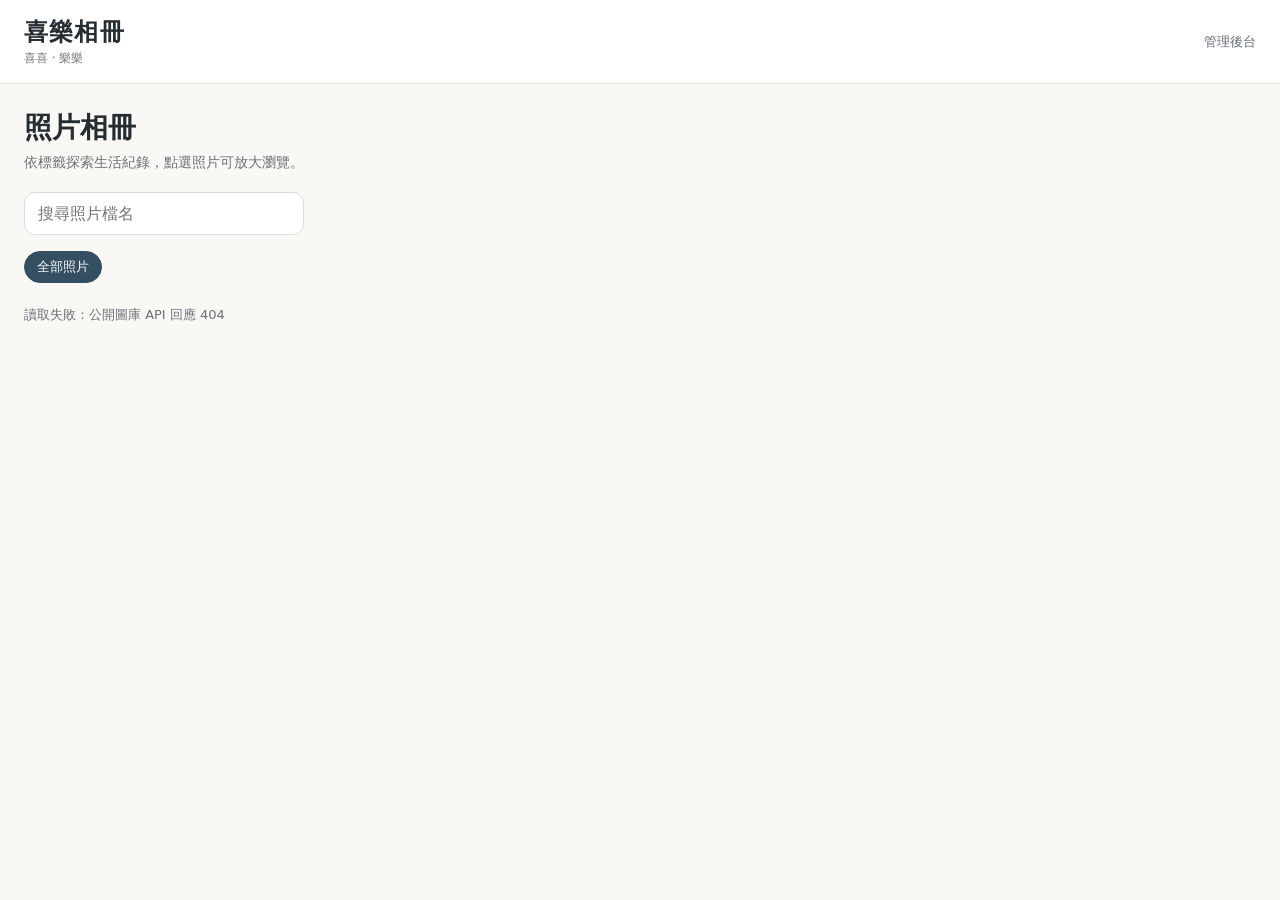
==== frontend-dist/gallery.html @ 031c74dd "Add public tagged photo gallery and route home to it" ====
<!doctype html>
<html lang="zh-Hant">
<head>
<meta charset="utf-8">
<meta name="viewport" content="width=device-width,initial-scale=1">
<meta name="color-scheme" content="light dark">
<title>喜樂相冊 · 照片與標籤</title>
<meta name="description" content="喜喜與樂樂的公開照片相冊，依標籤瀏覽與搜尋。">
<style>
:root{font-family:ui-sans-serif,-apple-system,BlinkMacSystemFont,"PingFang TC","Microsoft JhengHei",system-ui,sans-serif;color:#252d32;background:#faf8f4}
*{box-sizing:border-box}
body{margin:0}
button,input{font:inherit}
button{cursor:pointer}
a{color:inherit}
header{background:#fff;border-bottom:1px solid #e9e6e0;position:sticky;top:0;z-index:5}
.head{max-width:1300px;margin:auto;padding:16px 24px;display:flex;align-items:center;justify-content:space-between;gap:16px}
.brand{font-size:24px;font-weight:750;letter-spacing:.05em;text-decoration:none}
.sub{font-size:12px;color:#777;margin-top:2px}
.actions{display:flex;gap:16px;align-items:center}
.admin{font-size:13px;color:#626972;text-decoration:none}
main{max-width:1300px;margin:auto;padding:25px 24px 70px}
h1{font-size:28px;margin:0 0 7px}
.explain{color:#697078;margin:0 0 20px;font-size:14px}
.toolbar{display:flex;gap:10px;align-items:center;flex-wrap:wrap;margin-bottom:16px}
#search{max-width:100%;width:280px;border:1px solid #d9dde0;background:#fff;border-radius:11px;padding:11px 13px;outline-color:#587e9c}
#count{color:#68727a;font-size:13px}
.tags{display:flex;gap:8px;flex-wrap:wrap;margin-bottom:23px}
.tag{border:1px solid #e4ddd1;border-radius:99px;background:#fff;padding:6px 12px;font-size:13px;color:#4d5c66}
.tag.active,.tag:hover{background:#344f61;border-color:#344f61;color:#fff}
.grid{display:grid;grid-template-columns:repeat(4,minmax(0,1fr));gap:18px}
.photo{border:1px solid #e9e4da;background:white;border-radius:15px;overflow:hidden;box-shadow:0 3px 16px #2c23130a}
.photo-image{display:block;width:100%;aspect-ratio:4/3;object-fit:cover;background:#eae7e3;cursor:zoom-in}
.photo-info{padding:10px 12px 12px}
.filename{font-size:12px;color:#858585;overflow:hidden;text-overflow:ellipsis;white-space:nowrap;margin:0 0 9px}
.photo-tags{display:flex;flex-wrap:wrap;gap:5px}
.photo-tags .tag{padding:4px 9px;font-size:12px;background:#f0f5f6;border-color:#e1ebed;color:#344f61}
.photo-tags .tag:hover{background:#344f61;color:#fff}
.empty{padding:70px 12px;text-align:center;color:#797979}
#more{display:none;margin:28px auto;padding:10px 25px;border:1px solid #cfd4d8;border-radius:10px;background:white}
#status{font-size:13px;color:#697078;margin-bottom:10px}
.overlay{display:none;position:fixed;inset:0;background:rgba(12,19,25,.94);z-index:20;align-items:center;justify-content:center;flex-direction:column;padding:55px 18px 90px}
.overlay.open{display:flex}
.overlay img{max-width:100%;max-height:calc(100vh - 200px);object-fit:contain}
.overlay .close{position:absolute;top:12px;right:20px;border:0;background:none;color:#fff;font-size:33px}
.overlay .nav{position:absolute;top:48%;border:0;border-radius:8px;padding:12px;background:#ffffff20;color:white;font-size:25px}
.overlay .prev{left:9px}.overlay .next{right:9px}
.overlay-footer{color:#fff;text-align:center;position:absolute;bottom:16px;max-width:95vw}
.overlay-footer .tag{background:#ffffff18;color:white;border-color:#ffffff36;margin:3px}
.overlay-footer a{font-size:13px;text-decoration:underline}
@media(max-width:1050px){.grid{grid-template-columns:repeat(3,minmax(0,1fr))}}
@media(max-width:650px){.head{padding:12px 14px}.brand{font-size:20px}.admin{font-size:12px}main{padding:19px 13px 60px}h1{font-size:22px}.grid{grid-template-columns:repeat(2,minmax(0,1fr));gap:10px}.photo{border-radius:11px}.photo-info{padding:8px}.photo-image{aspect-ratio:1/1}.photo-tags .tag{font-size:11px;padding:3px 7px}#search{width:100%;flex:1 1 200px}.explain{font-size:13px}.overlay{padding:45px 8px 90px}}
</style>
</head>
<body>
<header><div class="head">
  <div><a class="brand" href="/gallery.html">喜樂相冊</a><div class="sub">喜喜 · 樂樂</div></div>
  <div class="actions"><a class="admin" href="/dashboard">管理後台</a></div>
</div></header>
<main>
  <h1>照片相冊</h1>
  <p class="explain">依標籤探索生活紀錄，點選照片可放大瀏覽。</p>
  <div class="toolbar">
    <input id="search" type="search" placeholder="搜尋照片檔名" autocomplete="off" aria-label="搜尋照片檔名">
    <span id="count"></span>
  </div>
  <nav id="tags" class="tags" aria-label="標籤篩選"></nav>
  <div id="status" aria-live="polite"></div>
  <div id="grid" class="grid"></div>
  <button id="more" type="button">載入更多照片</button>
</main>
<div id="overlay" class="overlay" role="dialog" aria-modal="true" aria-label="照片預覽">
  <button id="close" class="close" aria-label="關閉預覽">×</button>
  <button id="prev" class="nav prev" aria-label="上一張">‹</button>
  <img id="large" alt="照片原圖">
  <button id="next" class="nav next" aria-label="下一張">›</button>
  <div id="overlay-footer" class="overlay-footer"></div>
</div>
<script>
'use strict';
(function(){
const $=id=>document.getElementById(id);
const PAGE_SIZE=48;
let items=[], offset=0, total=0, selected='', search='', allTags=[], loading=false, previewIndex=-1, serial=0;
const params=new URLSearchParams(location.search);
selected=params.get('tag')||'';
search=params.get('search')||'';
$('search').value=search;
function fileUrl(name){return '/file/'+String(name).split('/').map(encodeURIComponent).join('/');}
function tagButton(name,active,click){
 const b=document.createElement('button'); b.type='button';b.className='tag'+(active?' active':'');b.textContent=name;b.addEventListener('click',click);return b;
}
function syncUrl(){
 const q=new URLSearchParams();
 if(selected)q.set('tag',selected);
 if(search)q.set('search',search);
 history.replaceState(null,'',location.pathname+(q.size?'?'+q:''));
}
function renderTags(){
 const box=$('tags');box.replaceChildren();
 box.append(tagButton('全部照片',!selected,()=>chooseTag('')));
 allTags.forEach(t=>box.append(tagButton(t,t===selected,()=>chooseTag(t))));
 if(selected&&!allTags.includes(selected))box.append(tagButton(selected,true,()=>chooseTag('')));
}
function chooseTag(t){selected=selected===t?'':t;syncUrl();reset();}
function fileTagNode(t){
 return tagButton(t,false,e=>{e.stopPropagation();chooseTag(t);window.scrollTo({top:0,behavior:'smooth'});});
}
function renderCard(f){
 const card=document.createElement('article');card.className='photo';
 const img=document.createElement('img');img.className='photo-image';img.loading='lazy';img.src=fileUrl(f.name);img.alt=f.name;
 img.addEventListener('click',()=>openPreview(f.name));
 img.addEventListener('error',()=>{img.alt='無法載入照片';});
 card.append(img);
 const info=document.createElement('div');info.className='photo-info';
 const filename=document.createElement('div');filename.className='filename';filename.title=f.name;filename.textContent=f.name.split('/').pop();info.append(filename);
 const tags=document.createElement('div');tags.className='photo-tags';
 (Array.isArray(f.metadata?.Tags)?f.metadata.Tags:[]).forEach(t=>tags.append(fileTagNode(t)));
 info.append(tags);card.append(info);return card;
}
async function loadMore(){
 if(loading||offset>=total&&offset!==0)return;
 loading=true;const token=++serial;$('status').textContent='正在讀取照片…';$('more').style.display='none';
 try{
  const q=new URLSearchParams({dir:'',recursive:'true',start:String(offset),count:String(PAGE_SIZE)});
  if(selected)q.set('tag',selected);
  if(search)q.set('search',search);
  const r=await fetch('/api/public/list?'+q.toString(),{credentials:'omit'});
  if(!r.ok)throw new Error('公開圖庫 API 回應 '+r.status);
  const data=await r.json();if(token!==serial)return;
  const batch=(data.files||[]).filter(f=>/\.(jpe?g|png|gif|webp|avif|bmp)$/i.test(f.name));
  // The API returns no private/blocked entries; do not fetch management endpoints.
  items.push(...batch);offset+=(data.files||[]).length;total=data.totalCount||0;
  if(Array.isArray(data.tags))allTags=data.tags;
  renderTags();
  batch.forEach(f=>$('grid').append(renderCard(f)));
  $('count').textContent=String(total)+' 個檔案';
  $('status').textContent=total===0?'沒有符合條件的照片':'';
  $('more').style.display=offset<total?'block':'none';
 }catch(e){if(token===serial)$('status').textContent='讀取失敗：'+e.message;}
 finally{if(token===serial)loading=false;}
}
function reset(){
 serial++;items=[];offset=0;total=0;loading=false;$('grid').replaceChildren();$('status').textContent='';
 renderTags();loadMore();
}
function openPreview(name){
 previewIndex=items.findIndex(f=>f.name===name);
 if(previewIndex<0)return;
 $('overlay').classList.add('open');document.body.style.overflow='hidden';renderPreview();
}
function renderPreview(){
 const f=items[previewIndex];if(!f)return;
 $('large').src=fileUrl(f.name);$('large').alt=f.name;
 const footer=$('overlay-footer');footer.replaceChildren();
 const cap=document.createElement('p');cap.textContent=f.name.split('/').pop()+' · '+(previewIndex+1)+' / '+items.length;footer.append(cap);
 const tags=document.createElement('div');(f.metadata?.Tags||[]).forEach(t=>tags.append(tagButton(t,false,()=>{closePreview();chooseTag(t); })));footer.append(tags);
 const a=document.createElement('a');a.href=fileUrl(f.name);a.target='_blank';a.rel='noopener';a.textContent='開啟原圖';footer.append(a);
 $('prev').hidden=previewIndex===0;$('next').hidden=previewIndex===items.length-1;
}
function closePreview(){$('overlay').classList.remove('open');document.body.style.overflow='';$('large').removeAttribute('src');}
$('close').onclick=closePreview;
$('overlay').addEventListener('click',e=>{if(e.target===$('overlay'))closePreview();});
$('prev').onclick=()=>{previewIndex=Math.max(0,previewIndex-1);renderPreview();};
$('next').onclick=()=>{previewIndex=Math.min(items.length-1,previewIndex+1);renderPreview();};
document.addEventListener('keydown',e=>{
 if(e.key==='Escape')closePreview();
 if(!$('overlay').classList.contains('open'))return;
 if(e.key==='ArrowLeft'&&previewIndex>0){previewIndex--;renderPreview();}
 if(e.key==='ArrowRight'&&previewIndex<items.length-1){previewIndex++;renderPreview();}
});
$('more').onclick=loadMore;
let searchTimer;
$('search').addEventListener('input',()=>{
 clearTimeout(searchTimer);searchTimer=setTimeout(()=>{search=$('search').value.trim();syncUrl();reset();},300);
});
reset();
})();
</script>
</body>
</html>
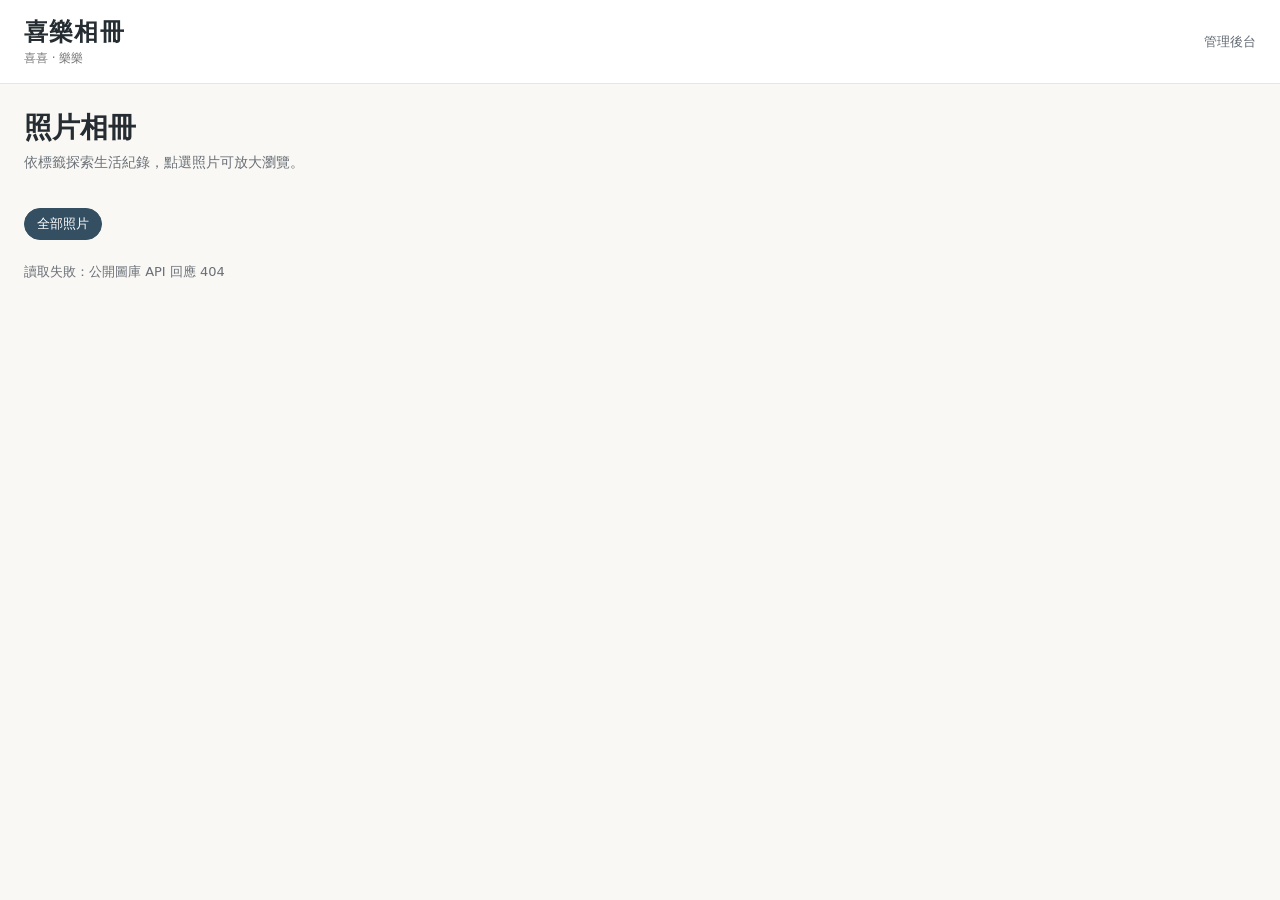
==== commit 3883e41e: "Remove filename search from public gallery while keeping tag filters" ====
--- a/frontend-dist/gallery.html
+++ b/frontend-dist/gallery.html
@@ -10,7 +10,7 @@
 :root{font-family:ui-sans-serif,-apple-system,BlinkMacSystemFont,"PingFang TC","Microsoft JhengHei",system-ui,sans-serif;color:#252d32;background:#faf8f4}
 *{box-sizing:border-box}
 body{margin:0}
-button,input{font:inherit}
+button{font:inherit}
 button{cursor:pointer}
 a{color:inherit}
 header{background:#fff;border-bottom:1px solid #e9e6e0;position:sticky;top:0;z-index:5}
@@ -23,7 +23,6 @@
 h1{font-size:28px;margin:0 0 7px}
 .explain{color:#697078;margin:0 0 20px;font-size:14px}
 .toolbar{display:flex;gap:10px;align-items:center;flex-wrap:wrap;margin-bottom:16px}
-#search{max-width:100%;width:280px;border:1px solid #d9dde0;background:#fff;border-radius:11px;padding:11px 13px;outline-color:#587e9c}
 #count{color:#68727a;font-size:13px}
 .tags{display:flex;gap:8px;flex-wrap:wrap;margin-bottom:23px}
 .tag{border:1px solid #e4ddd1;border-radius:99px;background:#fff;padding:6px 12px;font-size:13px;color:#4d5c66}
@@ -49,7 +48,7 @@
 .overlay-footer .tag{background:#ffffff18;color:white;border-color:#ffffff36;margin:3px}
 .overlay-footer a{font-size:13px;text-decoration:underline}
 @media(max-width:1050px){.grid{grid-template-columns:repeat(3,minmax(0,1fr))}}
-@media(max-width:650px){.head{padding:12px 14px}.brand{font-size:20px}.admin{font-size:12px}main{padding:19px 13px 60px}h1{font-size:22px}.grid{grid-template-columns:repeat(2,minmax(0,1fr));gap:10px}.photo{border-radius:11px}.photo-info{padding:8px}.photo-image{aspect-ratio:1/1}.photo-tags .tag{font-size:11px;padding:3px 7px}#search{width:100%;flex:1 1 200px}.explain{font-size:13px}.overlay{padding:45px 8px 90px}}
+@media(max-width:650px){.head{padding:12px 14px}.brand{font-size:20px}.admin{font-size:12px}main{padding:19px 13px 60px}h1{font-size:22px}.grid{grid-template-columns:repeat(2,minmax(0,1fr));gap:10px}.photo{border-radius:11px}.photo-info{padding:8px}.photo-image{aspect-ratio:1/1}.photo-tags .tag{font-size:11px;padding:3px 7px}.explain{font-size:13px}.overlay{padding:45px 8px 90px}}
 </style>
 </head>
 <body>
@@ -61,7 +60,6 @@
   <h1>照片相冊</h1>
   <p class="explain">依標籤探索生活紀錄，點選照片可放大瀏覽。</p>
   <div class="toolbar">
-    <input id="search" type="search" placeholder="搜尋照片檔名" autocomplete="off" aria-label="搜尋照片檔名">
     <span id="count"></span>
   </div>
   <nav id="tags" class="tags" aria-label="標籤篩選"></nav>
@@ -81,11 +79,9 @@
 (function(){
 const $=id=>document.getElementById(id);
 const PAGE_SIZE=48;
-let items=[], offset=0, total=0, selected='', search='', allTags=[], loading=false, previewIndex=-1, serial=0;
+let items=[], offset=0, total=0, selected='', allTags=[], loading=false, previewIndex=-1, serial=0;
 const params=new URLSearchParams(location.search);
 selected=params.get('tag')||'';
-search=params.get('search')||'';
-$('search').value=search;
 function fileUrl(name){return '/file/'+String(name).split('/').map(encodeURIComponent).join('/');}
 function tagButton(name,active,click){
  const b=document.createElement('button'); b.type='button';b.className='tag'+(active?' active':'');b.textContent=name;b.addEventListener('click',click);return b;
@@ -93,7 +89,6 @@
 function syncUrl(){
  const q=new URLSearchParams();
  if(selected)q.set('tag',selected);
- if(search)q.set('search',search);
  history.replaceState(null,'',location.pathname+(q.size?'?'+q:''));
 }
 function renderTags(){
@@ -124,7 +119,6 @@
  try{
   const q=new URLSearchParams({dir:'',recursive:'true',start:String(offset),count:String(PAGE_SIZE)});
   if(selected)q.set('tag',selected);
-  if(search)q.set('search',search);
   const r=await fetch('/api/public/list?'+q.toString(),{credentials:'omit'});
   if(!r.ok)throw new Error('公開圖庫 API 回應 '+r.status);
   const data=await r.json();if(token!==serial)return;
@@ -170,10 +164,6 @@
  if(e.key==='ArrowRight'&&previewIndex<items.length-1){previewIndex++;renderPreview();}
 });
 $('more').onclick=loadMore;
-let searchTimer;
-$('search').addEventListener('input',()=>{
- clearTimeout(searchTimer);searchTimer=setTimeout(()=>{search=$('search').value.trim();syncUrl();reset();},300);
-});
 reset();
 })();
 </script>
